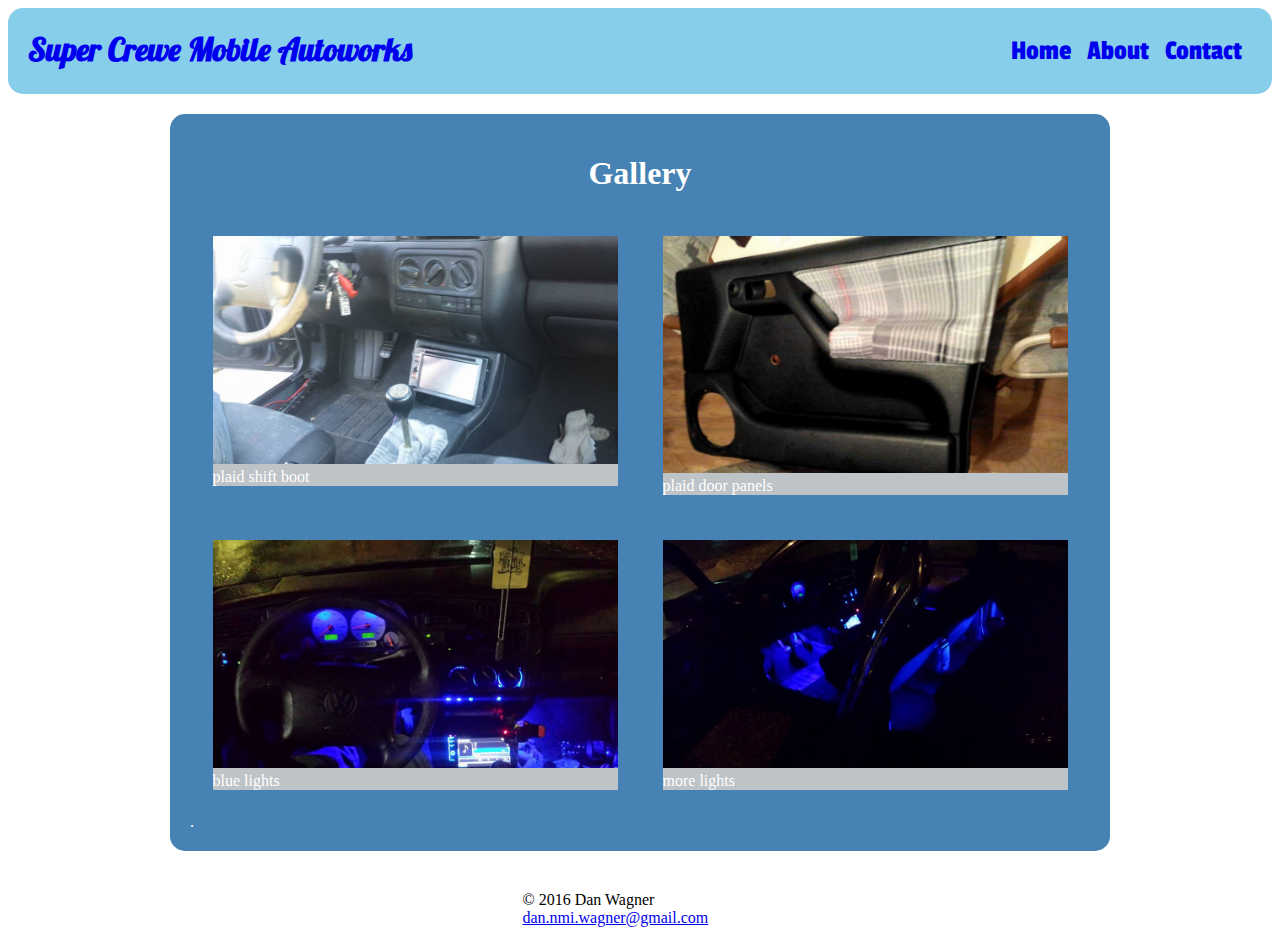
==== about.html @ 3da9fd76 "added css stylings" ====
<!DOCTYPE html>
<html>
  <head>
    <meta charset=<"utf-8">
    <title> Super Crewe Mobile Autoworks</title>

    <link href='https://fonts.googleapis.com/css?family=Passion+One:400,700|Lobster' rel='stylesheet' type='text/css'>
    <link rel="stylesheet" type="text/css" href="css/main.css">

    <meta name="viewport" content="width=device-width", initial-scale.0">
  </head>

  <body>
    <header>
      <a href="index.html" id="logo">
        <h1>Super Crewe Mobile Autoworks</h1>
      </a>
      <nav id="main_nav">
        <ul>
          <li><a href="index.html">Home</a></li>
          <li><a href="about.html" class="selected">About</a></li>
          <li><a href="contact.html">Contact</a></li>
        </ul>
      </nav>
    </header>

    <div id="wrapper">
      <section class="bubbles">
        <h1>Gallery</h1>
        <ul id="gallery">
          <li>
            <a href="img/vw1.jpg">
              <img src="img/vw1.jpg">
            </a>
            plaid shift boot
          </li>

          <li>
            <a href="img/vw3.jpg">
              <img src="img/vw3.jpg">
            </a>
            plaid door panels
          </li>

          <li>
            <a href="img/vw4.jpg">
              <img src="img/vw4.jpg">
            </a>
            blue lights
          </li>

          <li>
            <a href="img/vw5.jpg">
              <img src="img/vw5.jpg">
            </a>
            more lights
          </li>
        </ul>

          .
      </section>
    <footer>
      <p>
        &copy; 2016 Dan Wagner<br>
        <a href="mailto:dan.nmi.wagner@gmail.com">dan.nmi.wagner@gmail.com</a>
      </p>
    </footer>
  </div>
</body>
</html>
---- css/main.css ----
/** {
  border: 1px black solid;
}*/


/*GENERAL ################################# */

img {
  max-width: 100%;
}
.bubbles h1 {
  text-align: center;
}

/*HEADER ################################# */

header {
  float: left;
  background-color: skyblue;
  border-radius: 15px;
  margin-bottom: 20px;
  width: 100%;
}
header a {
  text-decoration: none;
}

#main_nav {
  float: right;
  padding-right: 20px;
  font-family: 'Passion One', cursive;
  font-size: 1.75em;
}

#logo {
  float: left;
  padding-left: 20px;
  /*font-family: 'Open Sans', Sans Serif;*/
  font-family: 'Lobster', cursive;

}

nav ul {
  list-style: none;
}

nav li {
  display: inline-block;
  padding: 0 10px 0 0;
}


/*BODY ################################# */

body {
  font-family: 'Open Sans', Sans Serif;
}

body {
  background-color: #fff;
  color: black;
}

#wrapper {
  max-width: 940px;
  margin: 0 auto;
  padding: 0 5%
  display:inline-block;
  clear: both;
}

.bubbles {
  color: white;
  padding: 20px;
  margin-top: 40px;
  margin-bottom: 40px;
  background-color: steelblue;
  border-radius: 15px;
}

#cover_photo {
  /*width: 200px;
  height: 100px;*/
  margin-right: 20px;
  float: left;
  border-radius: 15px;
}


/*ABOUT.HTML ################################# */

#gallery {
  margin: 0;
  padding: 0;
  list-style: none;
}

#gallery li {
  float: left;
  width: 45%;
  margin: 2.5%;
  background-color: #bdc3c7;
  color: white;
}

/*CONTACT.HTML ################################# */

#contactInfo li {
  list-style: none;
  font-family: 'Passion One', cursive;
  font-size: 1.5em;
}

/*FOOTER ################################# */

footer {
  /*center footer - may want to use different method*/
  margin: auto;
  width: 25%;
}
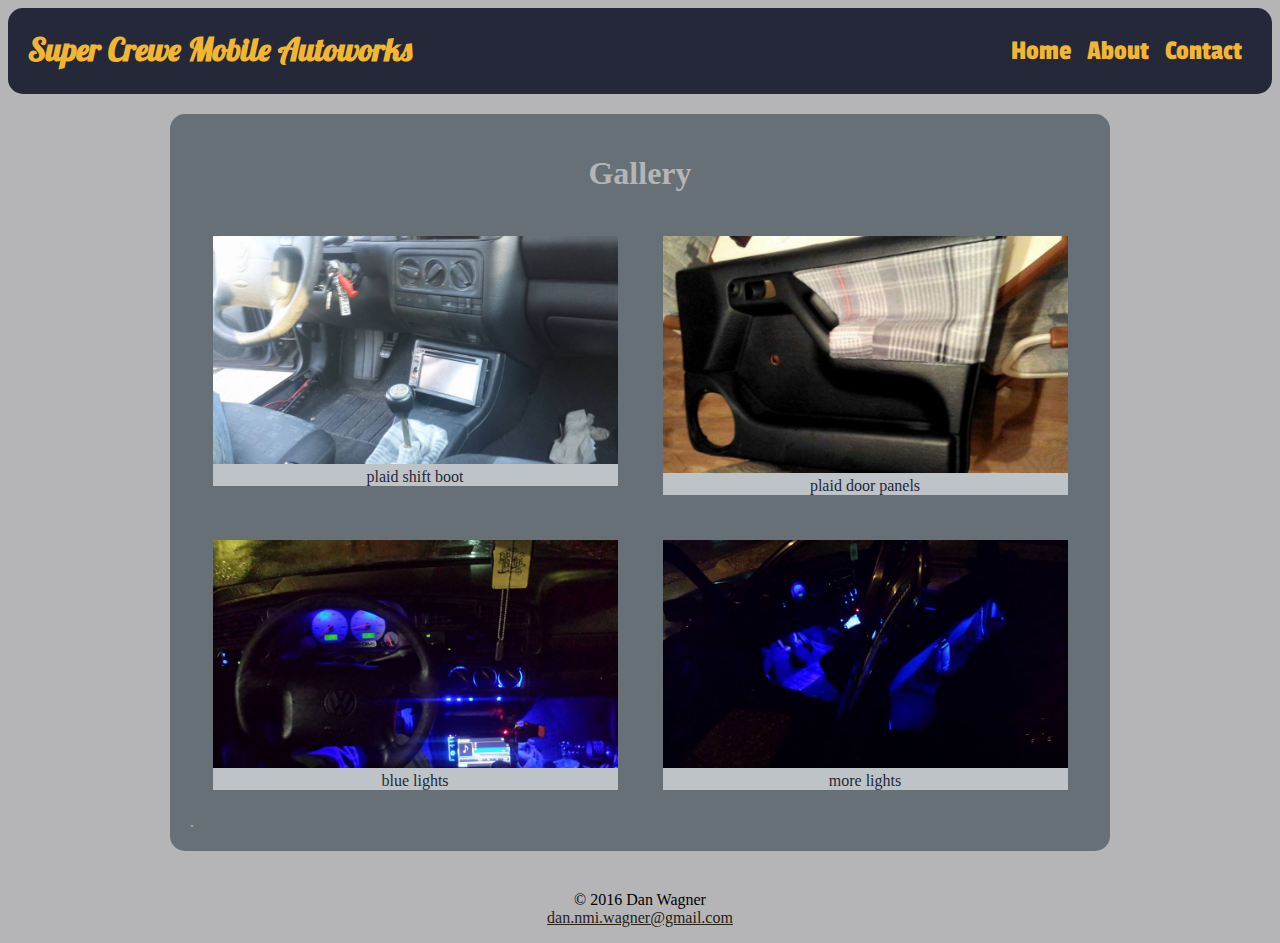
==== commit 8731bac9: "began responsive design" ====
--- a/about.html
+++ b/about.html
@@ -59,12 +59,12 @@
 
           .
       </section>
-    <footer>
-      <p>
-        &copy; 2016 Dan Wagner<br>
-        <a href="mailto:dan.nmi.wagner@gmail.com">dan.nmi.wagner@gmail.com</a>
-      </p>
-    </footer>
+      <footer>
+        <p>
+          &copy; 2016 Dan Wagner<br>
+          <a href="mailto:dan.nmi.wagner@gmail.com">dan.nmi.wagner@gmail.com</a>
+        </p>
+      </footer>
   </div>
 </body>
 </html>
--- a/css/main.css
+++ b/css/main.css
@@ -8,21 +8,27 @@
 img {
   max-width: 100%;
 }
-.bubbles h1 {
-  text-align: center;
+
+a {
+  color: #262216;
 }
 
 /*HEADER ################################# */
 
+
+/*HEADER COLOR @@@@@@@@@@@@@@@@@@@@@@@@@@@@@@@@@@@@@@@@@@@@@*/
 header {
   float: left;
-  background-color: skyblue;
+  background-color: #252839;
   border-radius: 15px;
   margin-bottom: 20px;
   width: 100%;
 }
+
+/*HEADER LINKS COLOR @@@@@@@@@@@@@@@@@@@@@@@@@@@@@@@@@@@@@@@@@@@@@*/
 header a {
   text-decoration: none;
+  color: #f2b632;
 }
 
 #main_nav {
@@ -56,8 +62,10 @@
   font-family: 'Open Sans', Sans Serif;
 }
 
+
+/*BODY COLOR @@@@@@@@@@@@@@@@@@@@@@@@@@@@@@@@@@@@@@@@@@@@@*/
 body {
-  background-color: #fff;
+  background-color: #b5b5b7;
   color: black;
 }
 
@@ -69,13 +77,19 @@
   clear: both;
 }
 
+
+/*BUBBLES COLOR @@@@@@@@@@@@@@@@@@@@@@@@@@@@@@@@@@@@@@@@@@@@@*/
 .bubbles {
-  color: white;
+  color: #b5b5b7;
   padding: 20px;
   margin-top: 40px;
   margin-bottom: 40px;
-  background-color: steelblue;
+  background-color: #677077;
   border-radius: 15px;
+}
+
+.bubbles h1 {
+  text-align: center;
 }
 
 #cover_photo {
@@ -100,7 +114,8 @@
   width: 45%;
   margin: 2.5%;
   background-color: #bdc3c7;
-  color: white;
+  color: #252839;
+  text-align: center;
 }
 
 /*CONTACT.HTML ################################# */
@@ -109,6 +124,7 @@
   list-style: none;
   font-family: 'Passion One', cursive;
   font-size: 1.5em;
+  padding: 1%;
 }
 
 /*FOOTER ################################# */
@@ -117,4 +133,59 @@
   /*center footer - may want to use different method*/
   margin: auto;
   width: 25%;
+  text-align: center;
+  display: block;
 }
+
+
+/*RESPONSIVE ################################# */
+
+
+/*MOBILE SITE*/
+@media screen and (max-width: 480px){
+
+  /*body {
+    background-color: black;
+    color: black;
+  }*/
+
+  #gallery li {
+    float: left;
+    width: 75%;
+    margin: 6.25%;
+  }
+
+  #contactInfo li {
+    font-size: 1.2em;
+    /*padding: 1%;*/
+  }
+
+  nav li {
+    /*background: black;*/
+    border-radius: 8px;
+    display: block;
+    margin: 3% auto 3% auto;
+    width: 80%;
+    border: 3px solid #b5b5b7;
+    padding: 10px;
+    text-align: center;
+  }
+
+  header {
+    float: none;
+  }
+  #main_nav {
+    float: none;
+    font-size: 1.2em;
+  }
+  #logo {
+    font-size: .7em;
+    display: block;
+  }
+}
+
+
+
+/*nav menu
+center footer
+*/
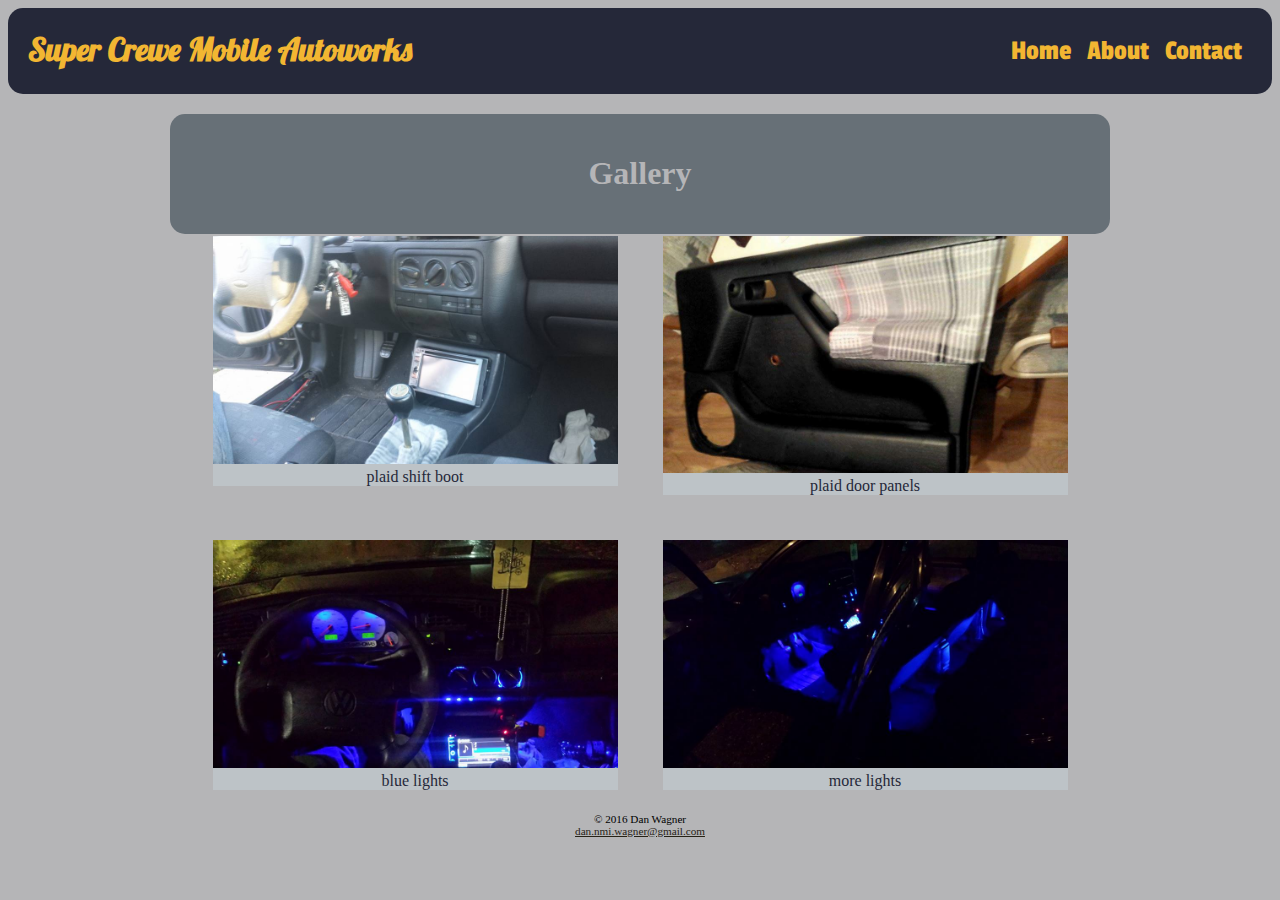
==== commit 5396c44f: "playing with bubbles on gallery page" ====
--- a/about.html
+++ b/about.html
@@ -57,7 +57,7 @@
           </li>
         </ul>
 
-          .
+          
       </section>
       <footer>
         <p>
--- a/css/main.css
+++ b/css/main.css
@@ -160,6 +160,7 @@
     /*padding: 1%;*/
   }
 
+
   nav li {
     /*background: black;*/
     border-radius: 8px;
@@ -169,22 +170,26 @@
     border: 3px solid #b5b5b7;
     padding: 10px;
     text-align: center;
+    clear: both;
   }
 
   header {
     float: none;
+    padding-bottom: 2%;
   }
   #main_nav {
     float: none;
     font-size: 1.2em;
   }
   #logo {
-    font-size: .7em;
+    font-size: .8em;
     display: block;
   }
 }
 
-
+footer {
+  font-size: .7em;
+}
 
 /*nav menu
 center footer
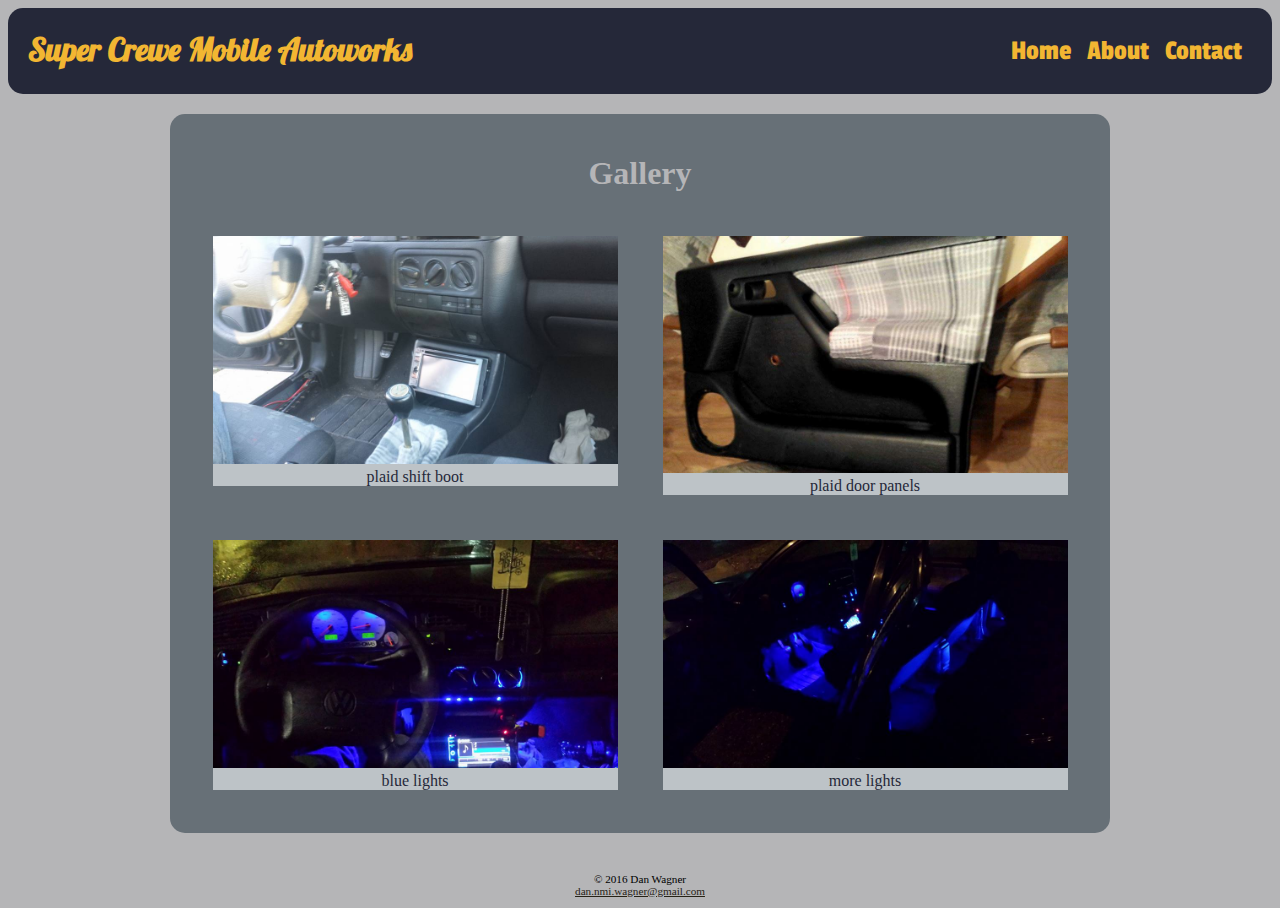
==== commit d391bfbf: "fixed the gallery bubble overflow" ====
--- a/about.html
+++ b/about.html
@@ -36,7 +36,7 @@
           </li>
 
           <li>
-            <a href="img/vw3.jpg">
+            <a href="img/vw3``.``jpg">
               <img src="img/vw3.jpg">
             </a>
             plaid door panels
@@ -57,7 +57,7 @@
           </li>
         </ul>
 
-          
+
       </section>
       <footer>
         <p>
--- a/css/main.css
+++ b/css/main.css
@@ -86,6 +86,7 @@
   margin-bottom: 40px;
   background-color: #677077;
   border-radius: 15px;
+  overflow: hidden;
 }
 
 .bubbles h1 {
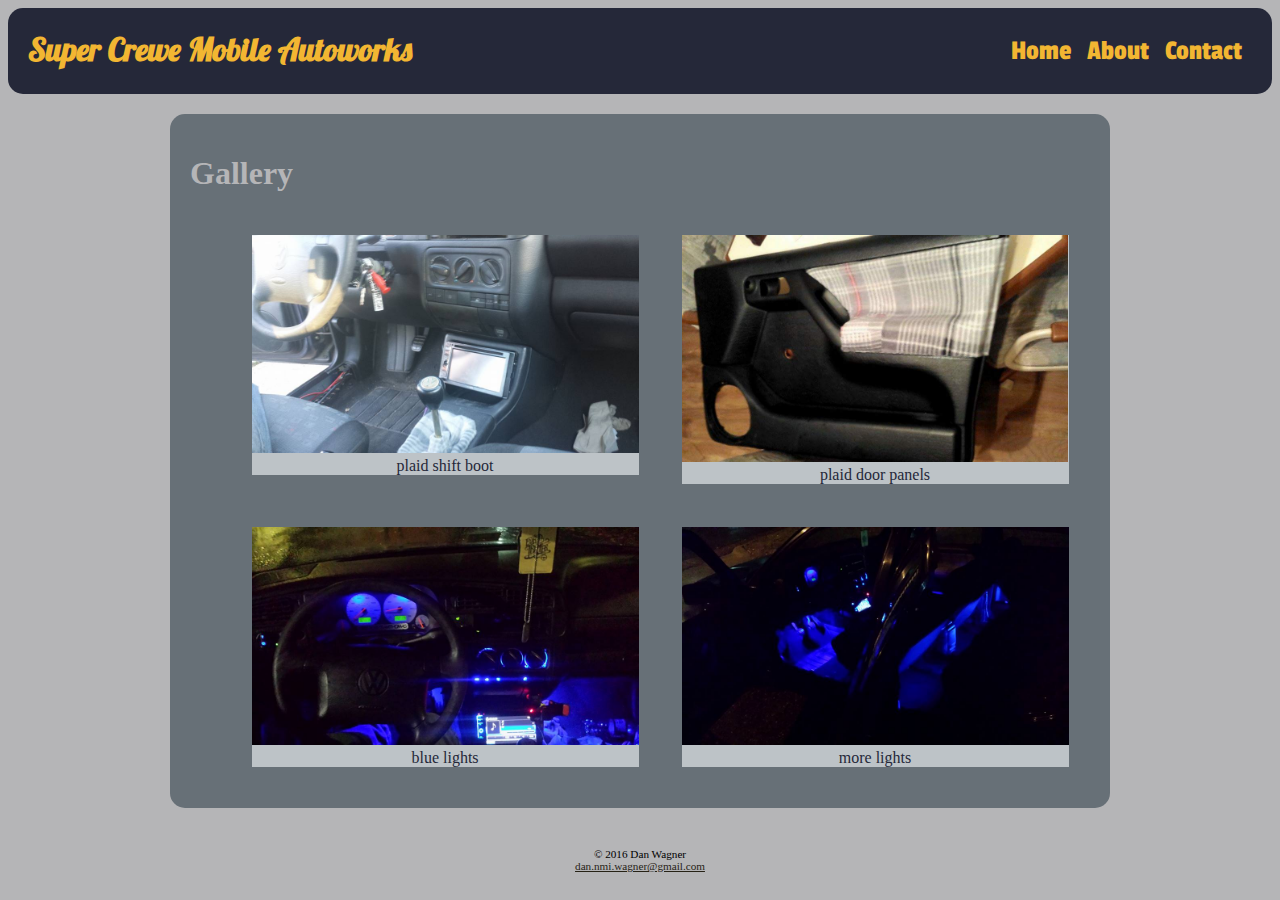
==== commit ec2fc959: "added lightbox for gallery" ====
--- a/about.html
+++ b/about.html
@@ -30,28 +30,28 @@
         <ul id="gallery">
           <li>
             <a href="img/vw1.jpg">
-              <img src="img/vw1.jpg">
+              <img src="img/vw1.jpg" alt="plaid shift boot">
             </a>
             plaid shift boot
           </li>
 
           <li>
-            <a href="img/vw3``.``jpg">
-              <img src="img/vw3.jpg">
+            <a href="img/vw3.jpg">
+              <img src="img/vw3.jpg" alt="plaid door panels">
             </a>
             plaid door panels
           </li>
 
           <li>
             <a href="img/vw4.jpg">
-              <img src="img/vw4.jpg">
+              <img src="img/vw4.jpg" alt="blue lights">
             </a>
             blue lights
           </li>
 
           <li>
             <a href="img/vw5.jpg">
-              <img src="img/vw5.jpg">
+              <img src="img/vw5.jpg" alt="more lights">
             </a>
             more lights
           </li>
@@ -66,5 +66,7 @@
         </p>
       </footer>
   </div>
+  <script src="http://code.jquery.com/jquery-1.11.0.min.js" type="text/javascript" charset="utf-8"></script>
+  <script src="js/lightbox.js" type="text/javascript" charset="utf-8"></script>
 </body>
 </html>
--- a/css/main.css
+++ b/css/main.css
@@ -55,6 +55,10 @@
   padding: 0 10px 0 0;
 }
 
+nav a {
+  display: block;
+}
+
 
 /*BODY ################################# */
 
@@ -72,9 +76,9 @@
 #wrapper {
   max-width: 940px;
   margin: 0 auto;
-  padding: 0 5%
+  /*padding: 0 5%
   display:inline-block;
-  clear: both;
+  clear: both;*/
 }
 
 
@@ -89,30 +93,29 @@
   overflow: hidden;
 }
 
-.bubbles h1 {
+/*.bubbles h1 {
   text-align: center;
-}
+}*/
 
 #cover_photo {
-  /*width: 200px;
-  height: 100px;*/
-  margin-right: 20px;
+  margin-right: 2%;
   float: left;
   border-radius: 15px;
+  height: auto;
+  width: auto;
 }
 
 
 /*ABOUT.HTML ################################# */
 
 #gallery {
-  margin: 0;
-  padding: 0;
   list-style: none;
 }
 
 #gallery li {
   float: left;
   width: 45%;
+  height: auto;
   margin: 2.5%;
   background-color: #bdc3c7;
   color: #252839;
@@ -126,6 +129,11 @@
   font-family: 'Passion One', cursive;
   font-size: 1.5em;
   padding: 1%;
+}
+
+#contactInfo img {
+  height: auto;
+  width: auto;
 }
 
 /*FOOTER ################################# */
@@ -138,12 +146,34 @@
   display: block;
 }
 
+/*LIGHTBOX ################################# */
+
+#overlay {
+  background:rgba(0,0,0,0.7);
+  width:100%;
+  height:100%;
+  position:fixed;
+  top:0;
+  left:0;
+  display:none;
+  text-align:center;
+}
+
+#overlay img {
+ margin-top: 5%;
+
+}
+
+#overlay p {
+ color:white;
+}
+
 
 /*RESPONSIVE ################################# */
 
 
 /*MOBILE SITE*/
-@media screen and (max-width: 480px){
+@media screen and (max-width: 750px){
 
   /*body {
     background-color: black;
@@ -158,7 +188,6 @@
 
   #contactInfo li {
     font-size: 1.2em;
-    /*padding: 1%;*/
   }
 
 
@@ -192,6 +221,22 @@
   font-size: .7em;
 }
 
-/*nav menu
-center footer
-*/
+/*@media screen and (max-width: 750px) and (min-width: 481px) {
+
+  #main_nav {
+    font-size: 1.5em;
+  }
+
+  nav li {
+    /*background: black;*/
+    border-radius: 8px;
+    display: block;
+    margin: 3% auto 3% auto;
+    width: 80%;
+    border: 3px solid #b5b5b7;
+    padding: 10px;
+    text-align: center;
+    clear: both;
+  }
+
+}*/
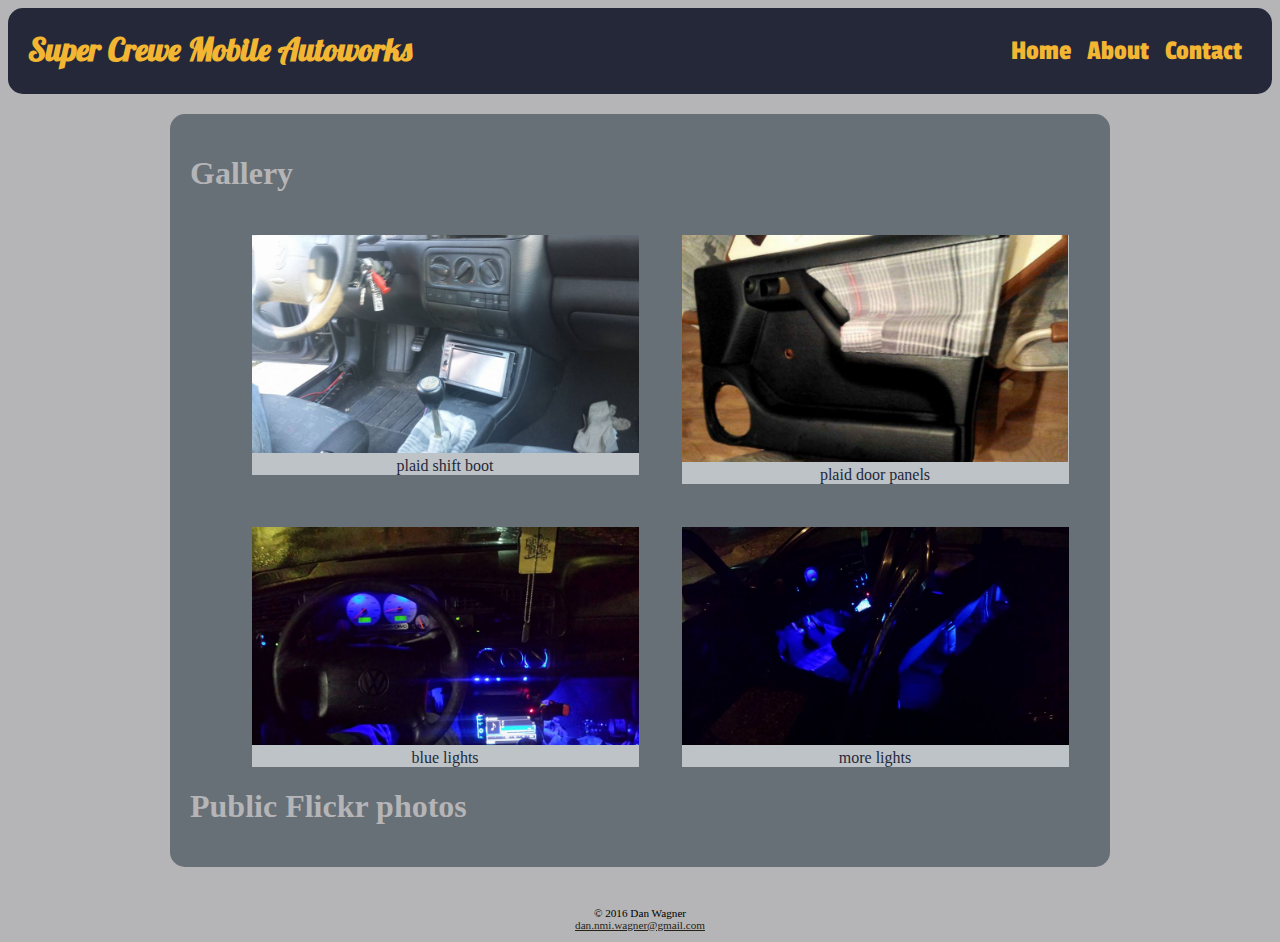
==== commit a639d50b: "added flicker photo api feed to gallery" ====
--- a/about.html
+++ b/about.html
@@ -56,8 +56,8 @@
             more lights
           </li>
         </ul>
-
-
+<h1>Public Flickr photos</h1>
+<ul id="photos"><ul>
       </section>
       <footer>
         <p>
@@ -66,7 +66,15 @@
         </p>
       </footer>
   </div>
-  <script src="http://code.jquery.com/jquery-1.11.0.min.js" type="text/javascript" charset="utf-8"></script>
+  <script src="http://code.jquery.com/jquery-1.12.0.min.js" type="text/javascript" charset="utf-8"></script>
   <script src="js/lightbox.js" type="text/javascript" charset="utf-8"></script>
+  <script src="js/flickr.js" type="text/javascript" charset="utf-8"></script>
 </body>
 </html>
+<!-- <script src="//code.jquery.com/jquery-1.12.0.min.js"></script> -->
+
+<!-- Key:
+d7e9a32534814de8775ce2f94a2e76a2
+flickr api key
+Secret:
+4d3c93c95c7d4af9 -->
--- a/css/main.css
+++ b/css/main.css
@@ -113,6 +113,21 @@
 }
 
 #gallery li {
+  float: left;
+  width: 45%;
+  height: auto;
+  margin: 2.5%;
+  background-color: #bdc3c7;
+  color: #252839;
+  text-align: center;
+}
+
+/*flicker api gallery*/
+#photos {
+  list-style: none;
+}
+
+#photos li {
   float: left;
   width: 45%;
   height: auto;
